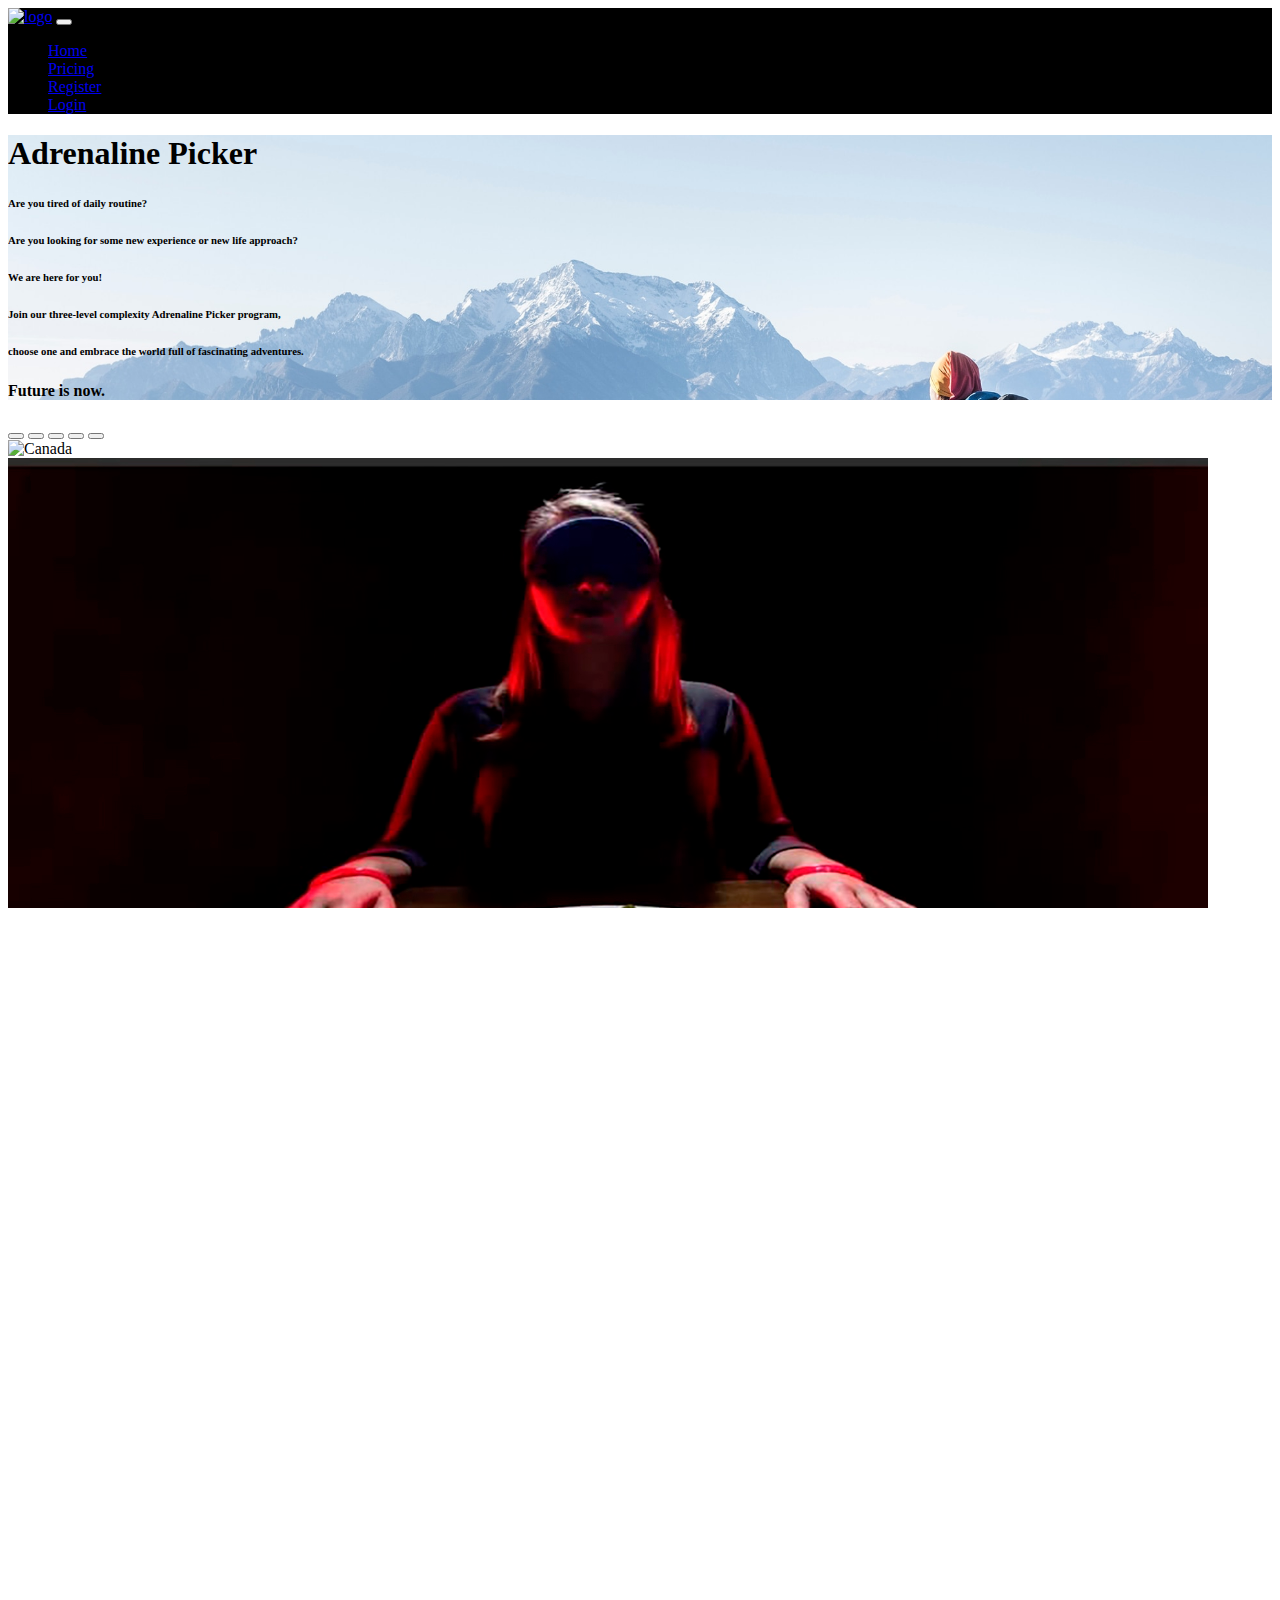
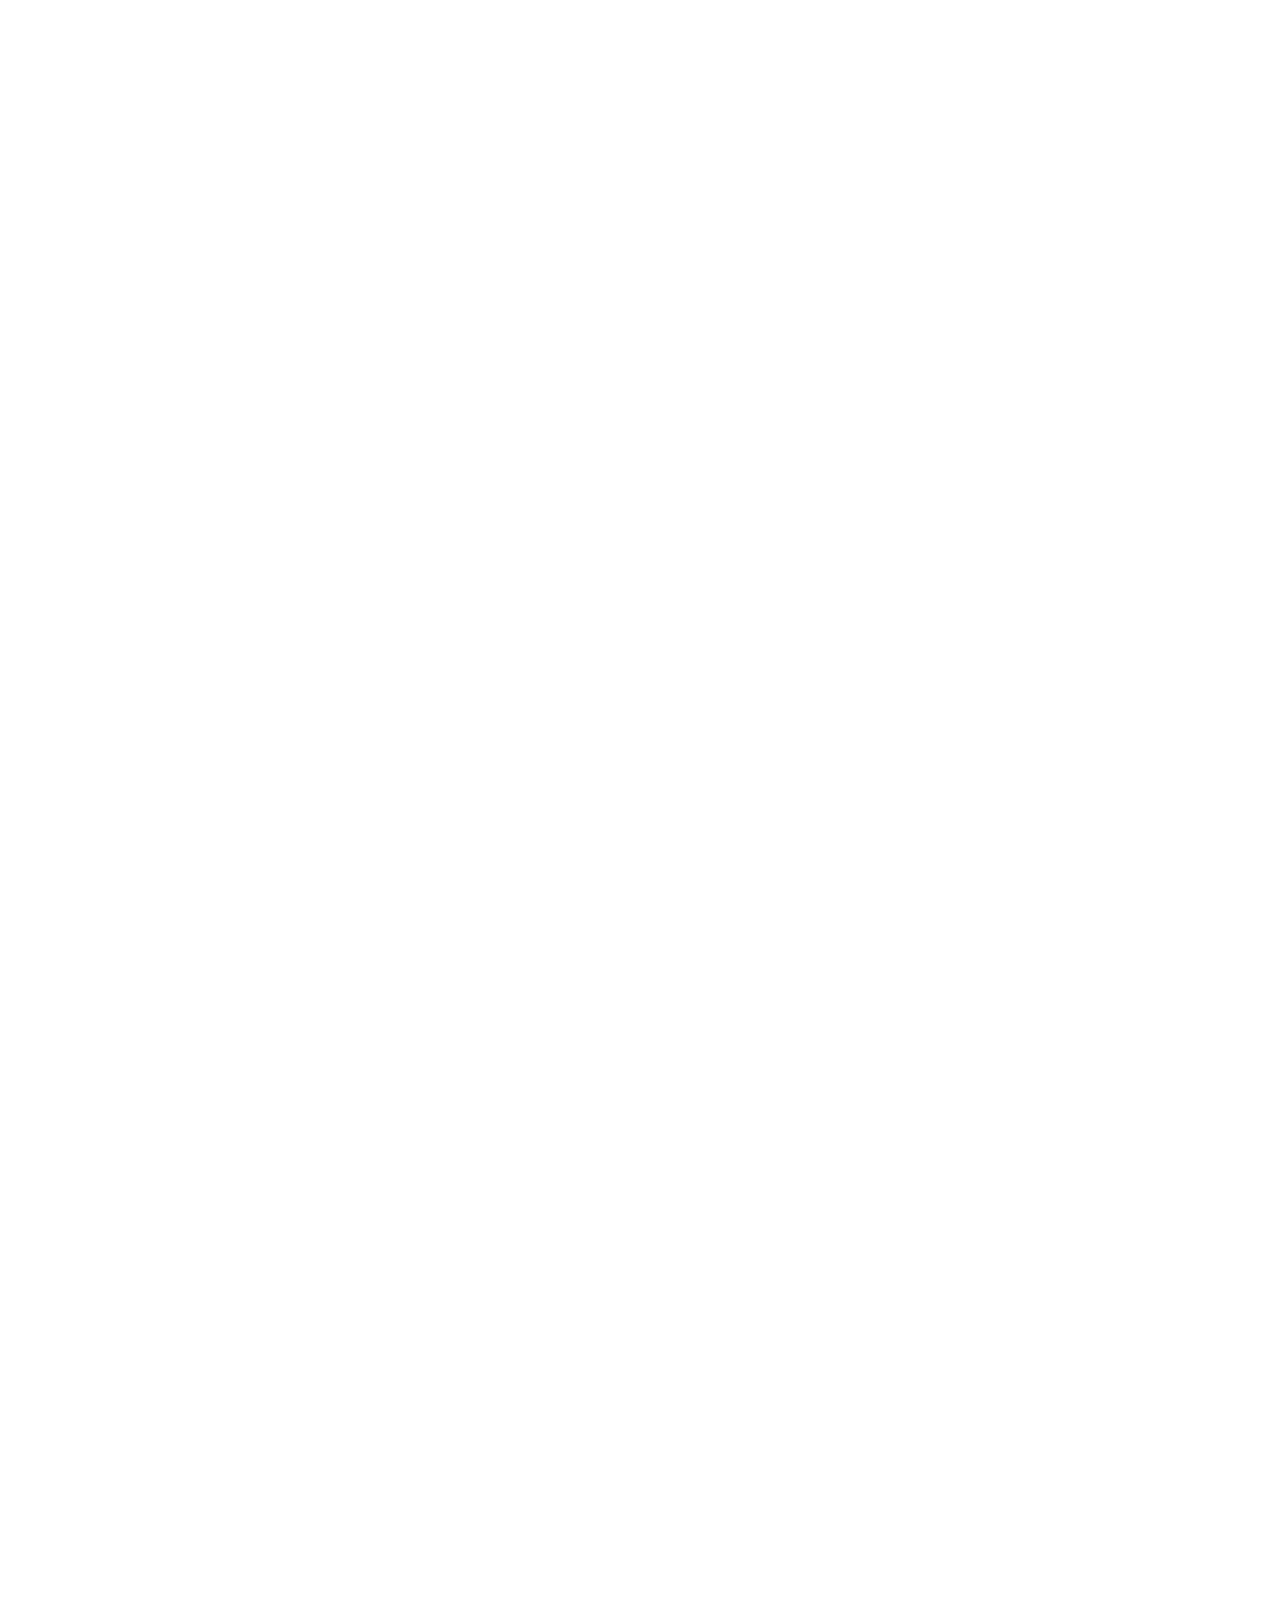
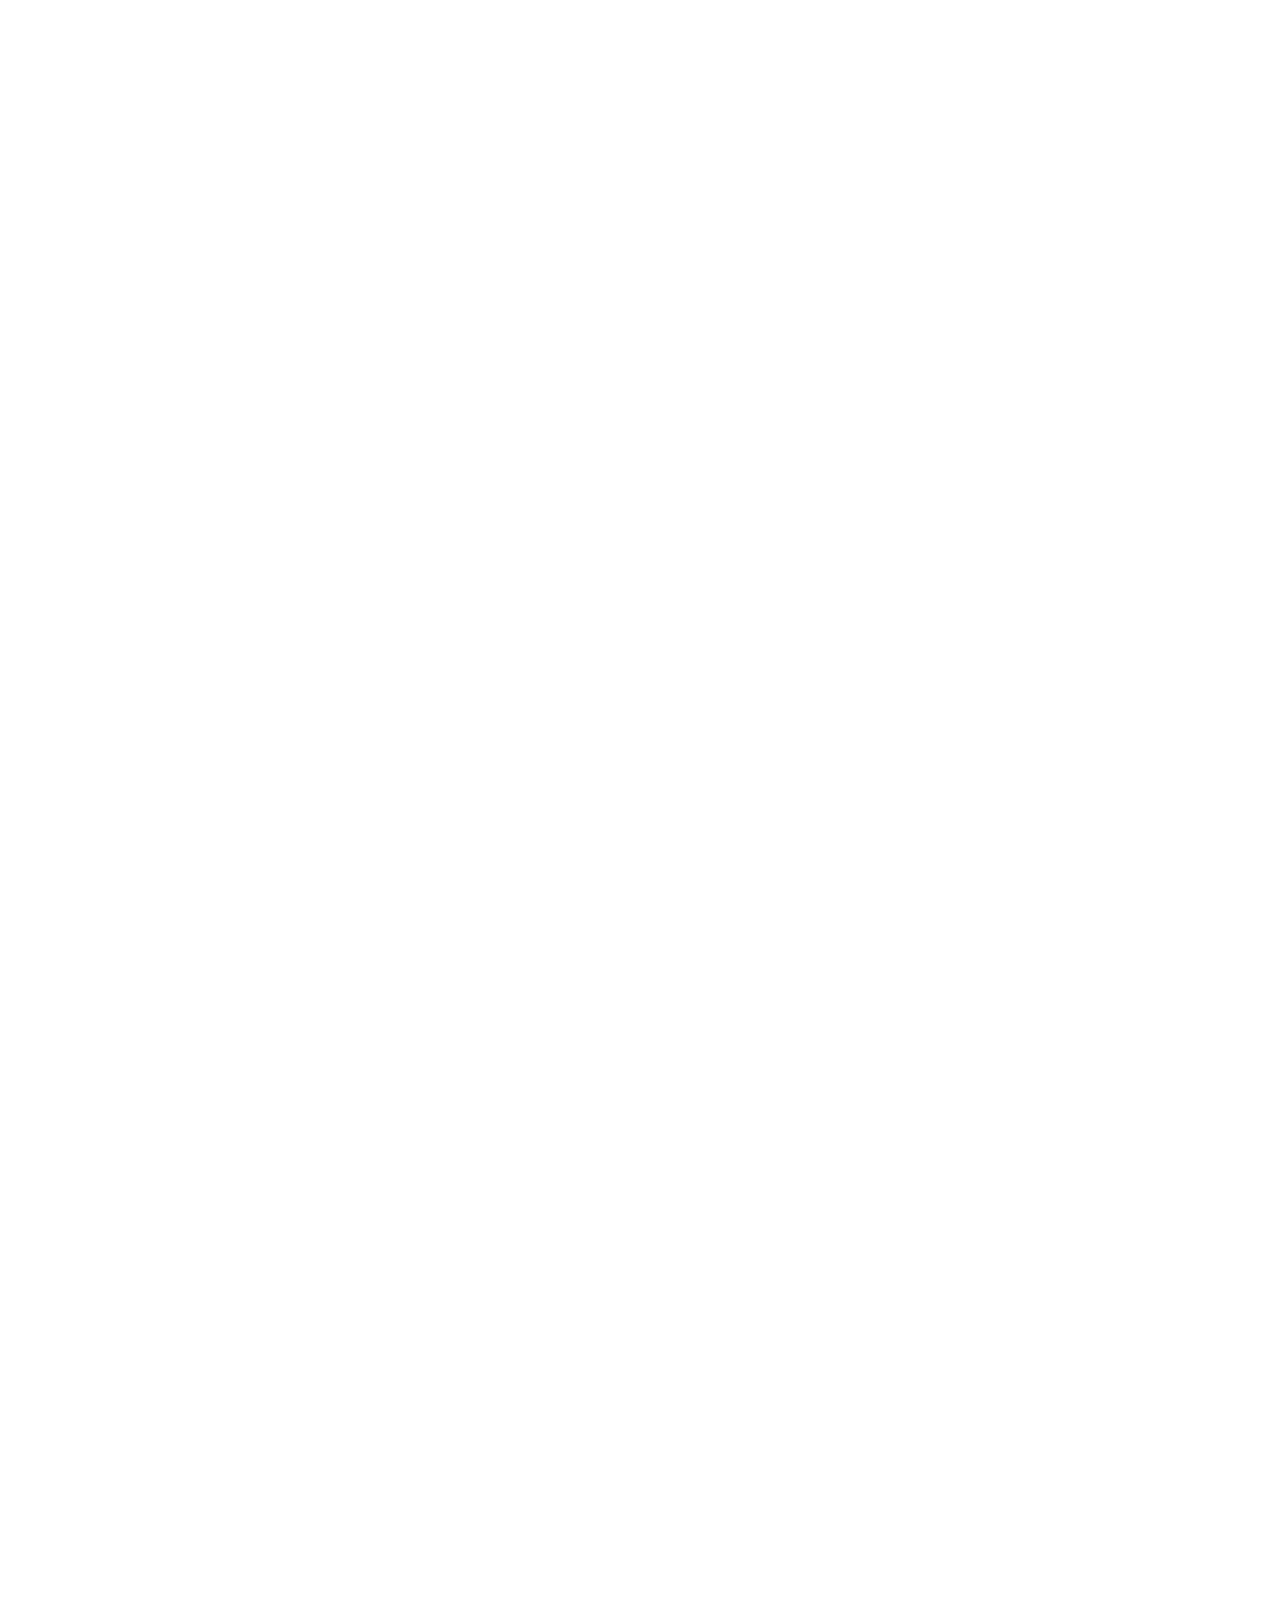
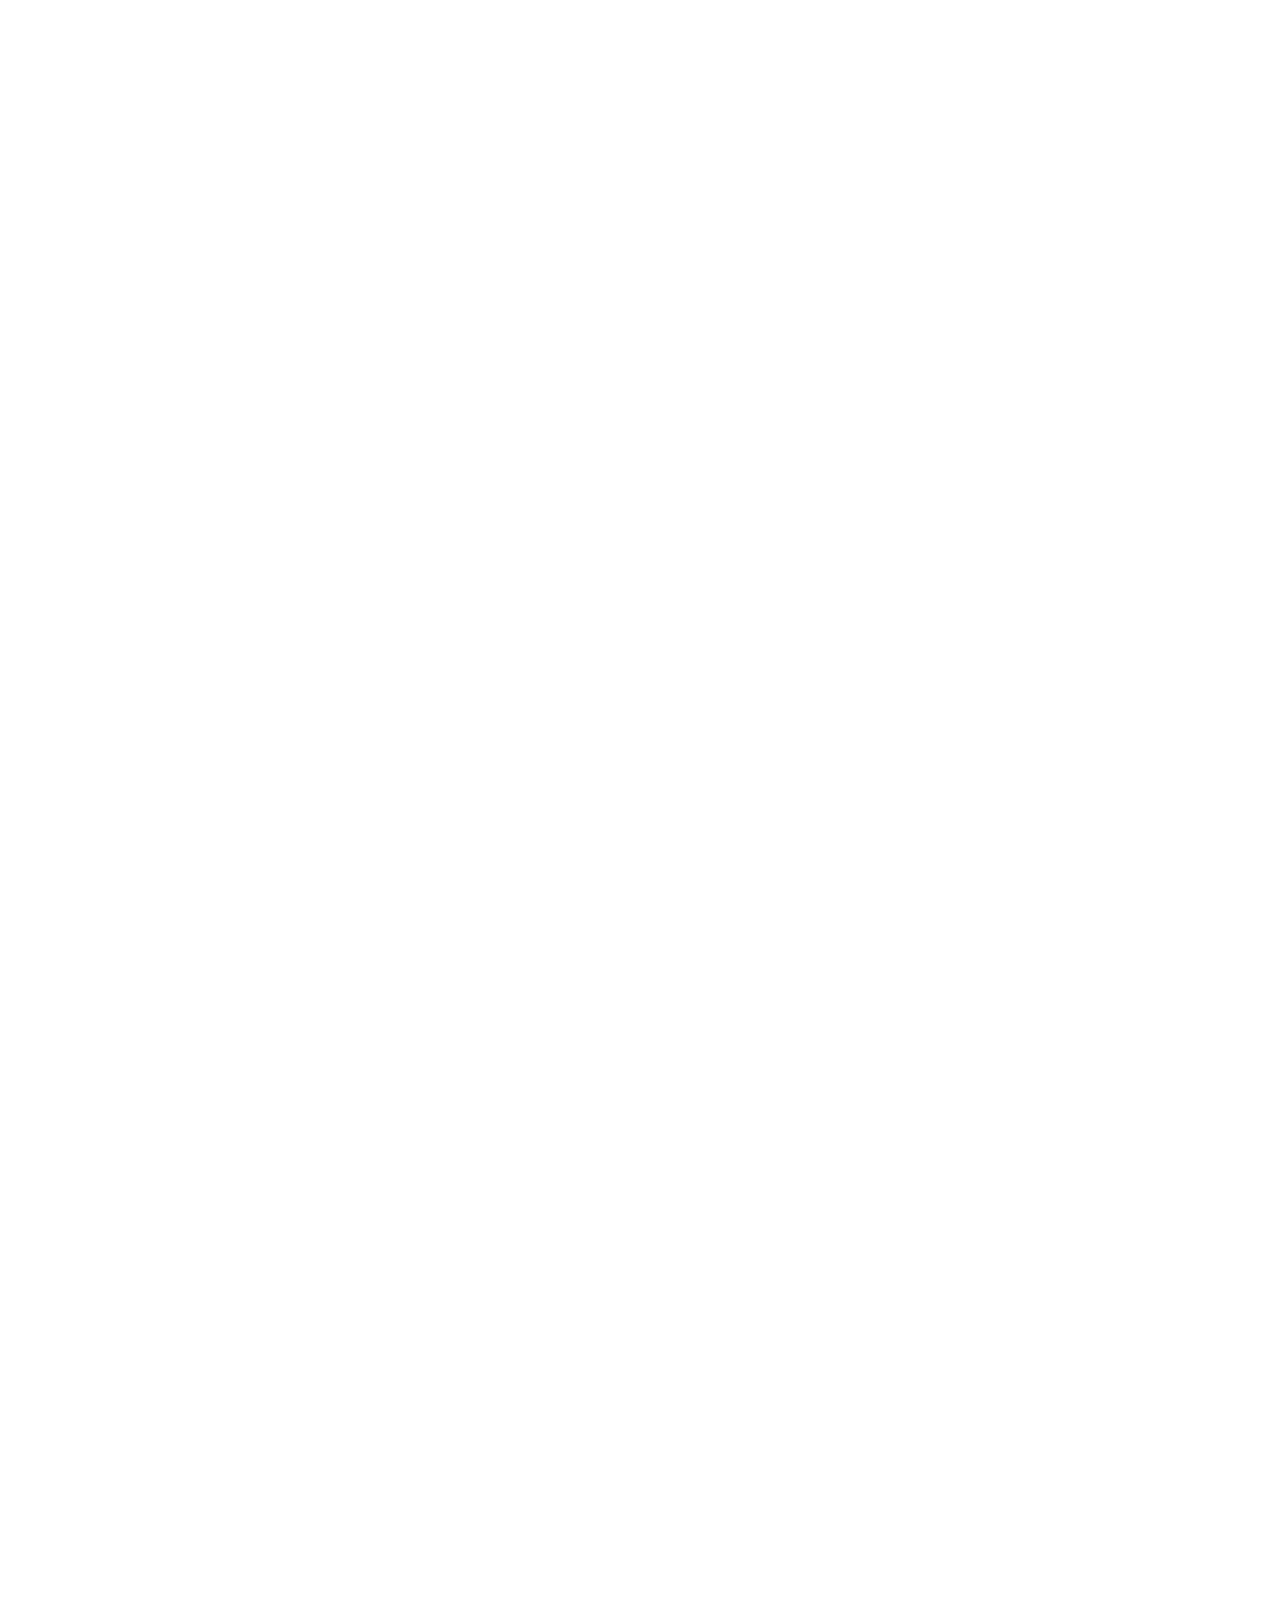
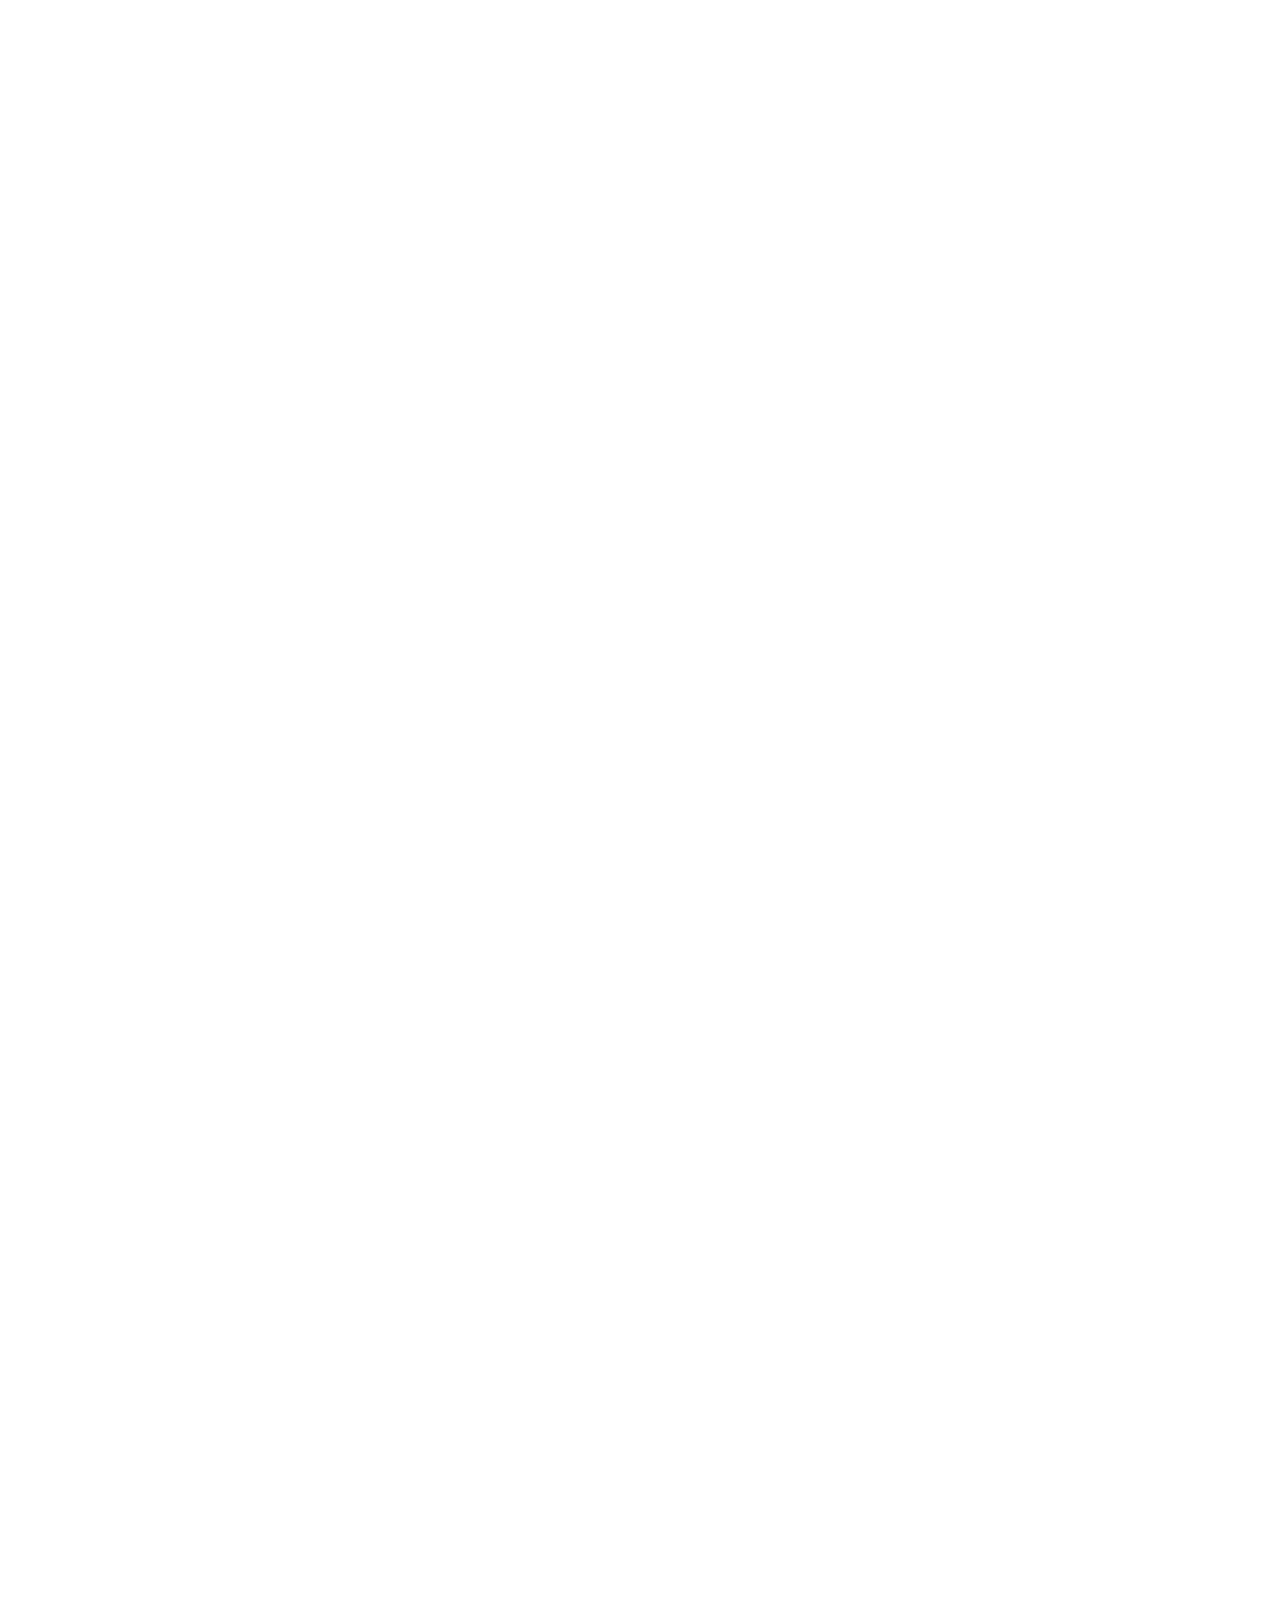
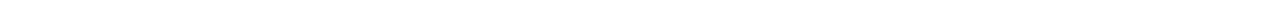
==== index.html @ 7a0674e9 "top text upgrade" ====
<!DOCTYPE html>
<html lang="en">

<head>
    <meta charset="UTF-8">
    <meta http-equiv="X-UA-Compatible" content="IE=edge">
    <meta name="viewport" content="width=device-width, initial-scale=1.0">
    <title>Home</title>
    <link href="https://cdn.jsdelivr.net/npm/bootstrap@5.0.0-beta3/dist/css/bootstrap.min.css" rel="stylesheet"
        integrity="sha384-eOJMYsd53ii+scO/bJGFsiCZc+5NDVN2yr8+0RDqr0Ql0h+rP48ckxlpbzKgwra6" crossorigin="anonymous">
    <link rel="stylesheet" href="./css/style.css">

</head>

<body>
    <div class="container-fluid d-flex flex-column min-vh-100">
        <div class="row logo-row">
            <nav class="navbar navbar-expand-lg navbar-dark py-0">
                <div class="container-fluid">
                    <a class="navbar-brand" href="./index.html"><img
                            src="./Images/logo/logo-mountain-adventure-black.jpg" alt="logo" width="210"
                            class="d-inline-block align-text-top"></a>
                    <button class="navbar-toggler ms-auto" type="button" data-bs-toggle="collapse"
                        data-bs-target="#navbarTogglerDemo02" aria-controls="navbarTogglerDemo02" aria-expanded="false"
                        aria-label="Toggle navigation">
                        <span class="navbar-toggler-icon"></span>
                    </button>
                    <div class="collapse navbar-collapse" id="navbarTogglerDemo02">
                        <ul class="navbar-nav mb-2 mb-lg-0 ms-auto">
                            <li class="nav-item">
                                <a class="nav-link active" aria-current="page" href="./index.html">Home</a>
                            </li>
                            <li class="nav-item">
                                <a class="nav-link" href="./pricing.html">Pricing</a>
                            </li>
                            <li class="nav-item">
                                <a class="nav-link" href="./register.html">Register</a>
                            </li>
                            <li class="nav-item">
                                <a class="nav-link" href="./login.html">Login</a>
                            </li>
                        </ul>
                    </div>
                </div>
            </nav>
        </div>
        <header
            class="top-image-container d-flex display-column min-vh-100 align-items-center justify-content-center text-center m-5">
            <div class="col lh-lg">
                <h1>Adrenaline Picker</h1>
                
                <h6 class="fs-5">Are you tired of daily routine? </h6>
                <h6 class="fs-5">Are you looking for some new experience or new life approach?</h6>  
                    <h6 class="fs-5">We are here for you!</h6>
                </h6>
                <h6 class="fs-5">Join our three-level complexity Adrenaline Picker program, </h6>
                   <h6 class="fs-5"> choose one and embrace the world full of
                    fascinating adventures.</h6>

                <h4 class="fs-3">Future is now.</h4>
            </div>
        </header>

        <div
            class="row all-carousels-row mx-sm-0 mx-md-3 mx-lg-5 mx-xl-5 px-sm-0 px-md-3 px-lg-5 px-xl-5 d-flex justify-content-center">
            <div class="col-xxl-9 col-xl-9 col-lg-9 col-md-12 col-sm-12">
                <div class="card mt-5 p-0 carousel-1-and-description-card">
                    <div id="carouselExampleIndicators" class="carousel slide card-img-top" data-bs-ride="carousel">
                        <div class="carousel-indicators">
                            <button type="button" data-bs-target="#carouselExampleIndicators" data-bs-slide-to="0"
                                class="active" aria-current="true" aria-label="Slide 1"></button>
                            <button type="button" data-bs-target="#carouselExampleIndicators" data-bs-slide-to="1"
                                aria-label="Slide 2"></button>
                            <button type="button" data-bs-target="#carouselExampleIndicators" data-bs-slide-to="2"
                                aria-label="Slide 3"></button>
                            <button type="button" data-bs-target="#carouselExampleIndicators" data-bs-slide-to="3"
                                aria-label="Slide 4"></button>
                            <button type="button" data-bs-target="#carouselExampleIndicators" data-bs-slide-to="4"
                                aria-label="Slide 5"></button>
                        </div>
                        <div class="carousel-inner">
                            <div class="carousel-item active">
                                <img src="./Images/low_adrenaline_adventure/gYnm1l.jpg" class="d-block w-100"
                                    alt="Canada">
                            </div>
                            <div class="carousel-item">
                                <img src="./images/low_adrenaline_adventure/u3.jpg" class="d-block w-100" alt="Oceania">
                            </div>
                            <div class="carousel-item">
                                <img src="./images/low_adrenaline_adventure/2521984197.jpg" class="d-block w-100"
                                    alt="Oceania">
                            </div>
                            <div class="carousel-item">
                                <img src="./images/low_adrenaline_adventure/136.jpg" class="d-block w-100"
                                    alt="Switzerland">
                            </div>
                            <div class="carousel-item">
                                <img src="./Images/low_adrenaline_adventure/scorpio.jpg" class="d-block w-100"
                                    alt="Switzerland">
                            </div>
                        </div>
                        <button class="carousel-control-prev" type="button" data-bs-target="#carouselExampleIndicators"
                            data-bs-slide="prev">
                            <span class="carousel-control-prev-icon" aria-hidden="true"></span>
                            <span class="visually-hidden">Previous</span>
                        </button>
                        <button class="carousel-control-next" type="button" data-bs-target="#carouselExampleIndicators"
                            data-bs-slide="next">
                            <span class="carousel-control-next-icon" aria-hidden="true"></span>
                            <span class="visually-hidden">Next</span>
                        </button>
                    </div>
                    <div class="card-body">
                        <h5 class="card-title">Card title</h5>
                        <p class="card-text">This is a wider card with supporting text below as a natural lead-in to
                            additional
                            content. This content is a little bit longer.</p>
                        <a href="./pricing.html" class="btn btn-primary">Price</a>
                    </div>
                </div>
                <div class="card mt-5 p-0 carousel-2-and-description-card">
                    <div id="carouselExampleIndicators2" class="carousel slide card-img-top" data-bs-ride="carousel2">
                        <div class="carousel-indicators">
                            <button type="button" data-bs-target="#carouselExampleIndicators" data-bs-slide-to="0"
                                class="active" aria-current="true" aria-label="Slide 1"></button>
                            <button type="button" data-bs-target="#carouselExampleIndicators" data-bs-slide-to="1"
                                aria-label="Slide 2"></button>
                            <button type="button" data-bs-target="#carouselExampleIndicators" data-bs-slide-to="2"
                                aria-label="Slide 3"></button>
                        </div>
                        <div class="carousel-inner">
                            <div class="carousel-item active">
                                <img src="./images/medium_adventure/3ZT0dn.jpg" class="d-block w-100" alt="Canada">
                            </div>
                            <div class="carousel-item">
                                <img src="./images/medium_adventure/1535386447article_img.jpg" class="d-block w-100"
                                    alt="Oceania">
                            </div>
                            <div class="carousel-item">
                                <img src="./images/medium_adventure/e77cc9e9-4f19db24df92ac01fb9e47786a2af831.jpg"
                                    class="d-block w-100" alt="Switzerland">
                            </div>
                        </div>
                        <button class="carousel-control-prev" type="button" data-bs-target="#carouselExampleIndicators2"
                            data-bs-slide="prev">
                            <span class="carousel-control-prev-icon" aria-hidden="true"></span>
                            <span class="visually-hidden">Previous</span>
                        </button>
                        <button class="carousel-control-next" type="button" data-bs-target="#carouselExampleIndicators2"
                            data-bs-slide="next">
                            <span class="carousel-control-next-icon" aria-hidden="true"></span>
                            <span class="visually-hidden">Next</span>
                        </button>
                    </div>
                    <div class="card-body">
                        <h5 class="card-title">Card title</h5>
                        <p class="card-text">This is a wider card with supporting text below as a natural lead-in to
                            additional
                            content. This content is a little bit longer.</p>
                        <a href="./pricing.html" class="btn btn-primary">Price</a>
                    </div>
                </div>
                <div class="card mt-5 p-0 carousel-3-and-description-card">
                    <div id="carouselExampleIndicators3" class="carousel slide card-img-top" data-bs-ride="carousel3">
                        <div class="carousel-indicators">
                            <button type="button" data-bs-target="#carouselExampleIndicators" data-bs-slide-to="0"
                                class="active" aria-current="true" aria-label="Slide 1"></button>
                            <button type="button" data-bs-target="#carouselExampleIndicators" data-bs-slide-to="1"
                                aria-label="Slide 2"></button>
                            <button type="button" data-bs-target="#carouselExampleIndicators" data-bs-slide-to="2"
                                aria-label="Slide 3"></button>
                            <button type="button" data-bs-target="#carouselExampleIndicators" data-bs-slide-to="3"
                                aria-label="Slide 4"></button>
                            <button type="button" data-bs-target="#carouselExampleIndicators" data-bs-slide-to="4"
                                aria-label="Slide 5"></button>
                        </div>
                        <div class="carousel-inner">
                            <div class="carousel-item active">
                                <img src="./images/extreme_adventure/maxresdefault.jpg" class="d-block w-100"
                                    alt="Canada">
                            </div>
                            <div class="carousel-item">
                                <img src="./images/extreme_adventure/96.jpg" class="d-block w-100" alt="Oceania">
                            </div>
                            <div class="carousel-item">
                                <img src="./images/extreme_adventure/swimming-with-sharks_3-1024x576.jpg"
                                    class="d-block w-100" alt="Switzerland">
                            </div>
                            <div class="carousel-item">
                                <img src="./images/extreme_adventure/i287104489239967221._szw1280h1280_.jpg"
                                    class="d-block w-100" alt="Switzerland">
                            </div>
                            <div class="carousel-item">
                                <img src="./images/extreme_adventure/171813.jpg" class="d-block w-100"
                                    alt="Switzerland">
                            </div>
                        </div>
                        <button class="carousel-control-prev" type="button" data-bs-target="#carouselExampleIndicators3"
                            data-bs-slide="prev">
                            <span class="carousel-control-prev-icon" aria-hidden="true"></span>
                            <span class="visually-hidden">Previous</span>
                        </button>
                        <button class="carousel-control-next" type="button" data-bs-target="#carouselExampleIndicators3"
                            data-bs-slide="next">
                            <span class="carousel-control-next-icon" aria-hidden="true"></span>
                            <span class="visually-hidden">Next</span>
                        </button>
                    </div>
                    <div class="card-body">
                        <h5 class="card-title">Card title</h5>
                        <p class="card-text">This is a wider card with supporting text below as a natural lead-in to
                            additional
                            content. This content is a little bit longer.</p>
                        <a href="./pricing.html" class="btn btn-primary">Price</a>
                    </div>
                </div>
            </div>
        </div>
    </div>

    <div class="row footer-row mt-5">
        <div class="footer-text my-3 text-center">
            <h5>Contacts</h5>
            <p>info@adrenalinepicker.com</p>
            <p>+371 22000009</p>
            <p>Rīgas street 5, Rīga, Latvia</p>
            <p>© 2021 Copyright: Adventure Corp. All rights reserved.</p>
        </div>
    </div>
    <script src="https://cdn.jsdelivr.net/npm/bootstrap@5.0.0-beta3/dist/js/bootstrap.bundle.min.js"
        integrity="sha384-JEW9xMcG8R+pH31jmWH6WWP0WintQrMb4s7ZOdauHnUtxwoG2vI5DkLtS3qm9Ekf"
        crossorigin="anonymous"></script>
</body>

</html>
---- css/style.css ----
html, body {
    overflow-x: hidden;
    height: 100%;
}

.navbar {
    background-color: black;
}

.top-image-container {
    background-image: url(../images/logo/solo-travel-iStock-904084674.jpg);
    background-size: cover;
}

.footer-row {
    background-color: black;
}

.footer-text {
    color: white;
}

.footer-text p {
    margin: 0;
}

.card-body-first-row {
    background-image: linear-gradient(rgba(255, 245, 245, 0.918), rgba(165, 190, 166, 0.74));
    background-repeat: no-repeat;
    background-size: cover;
}

.card-body-second-row {
    background-image: linear-gradient(rgba(255, 245, 245, 0.918), rgba(165, 167, 190, 0.74));
    background-repeat: no-repeat;
    background-size: cover;
}

.card-body-third-row {
    background-image: linear-gradient(rgba(255, 245, 245, 0.918), rgba(190, 165, 165, 0.74));
    background-repeat: no-repeat;
    background-size: cover;
}

.register-middle-content {
    background-image: linear-gradient(rgba(255, 245, 245, 0.918), rgba(99, 85, 85, 0.247)), url("../Images/extreme_adventure/swimming-with-sharks_3-1024x576.jpg");
    background-repeat: no-repeat;
    background-size: cover;
}

.sea {
    background-image: url("../images/logo/login-background.jpg");
    background-repeat: no-repeat;
    background-size: cover;
    /* display: flex;
    align-items: center;
    justify-content: center; */
}

form .error {
    color: #ff0000;
}

.form-signin {
    width: 100%;
    padding: 15px;
    margin: auto;
}

.form-signin .checkbox {
    font-weight: 400;
}

.form-signin .form-floating:focus-within {
    z-index: 2;
}

.form-signin input[type="email"] {
    margin-bottom: -1px;
    border-bottom-right-radius: 0;
    border-bottom-left-radius: 0;
}

.form-signin input[type="password"] {
    margin-bottom: 10px;
    border-top-left-radius: 0;
    border-top-right-radius: 0;
}

.sea {
    background-image: linear-gradient(rgba(255, 245, 0.918), rgba(99, 85, 85, 0.247) url("../images/logo/login-background.jpg"));
    background-repeat: no-repeat;
    background-size: cover;
}
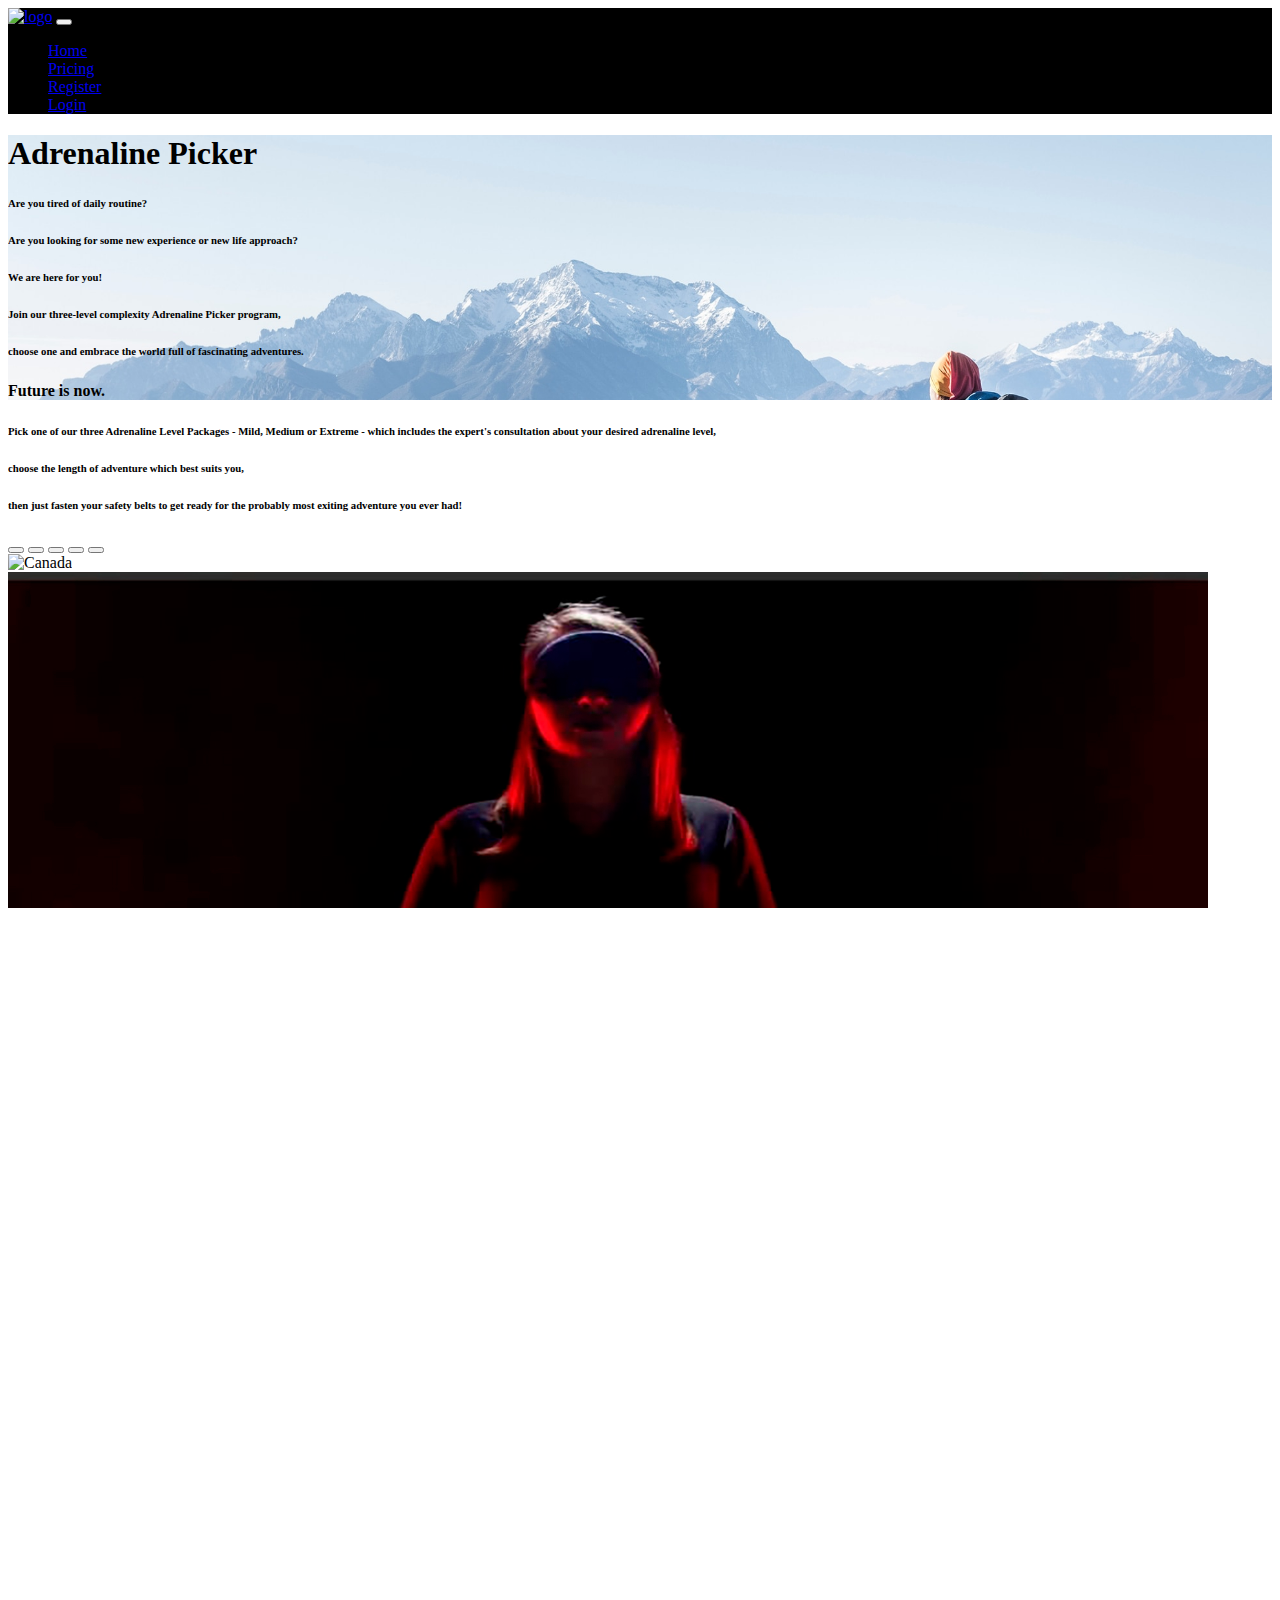
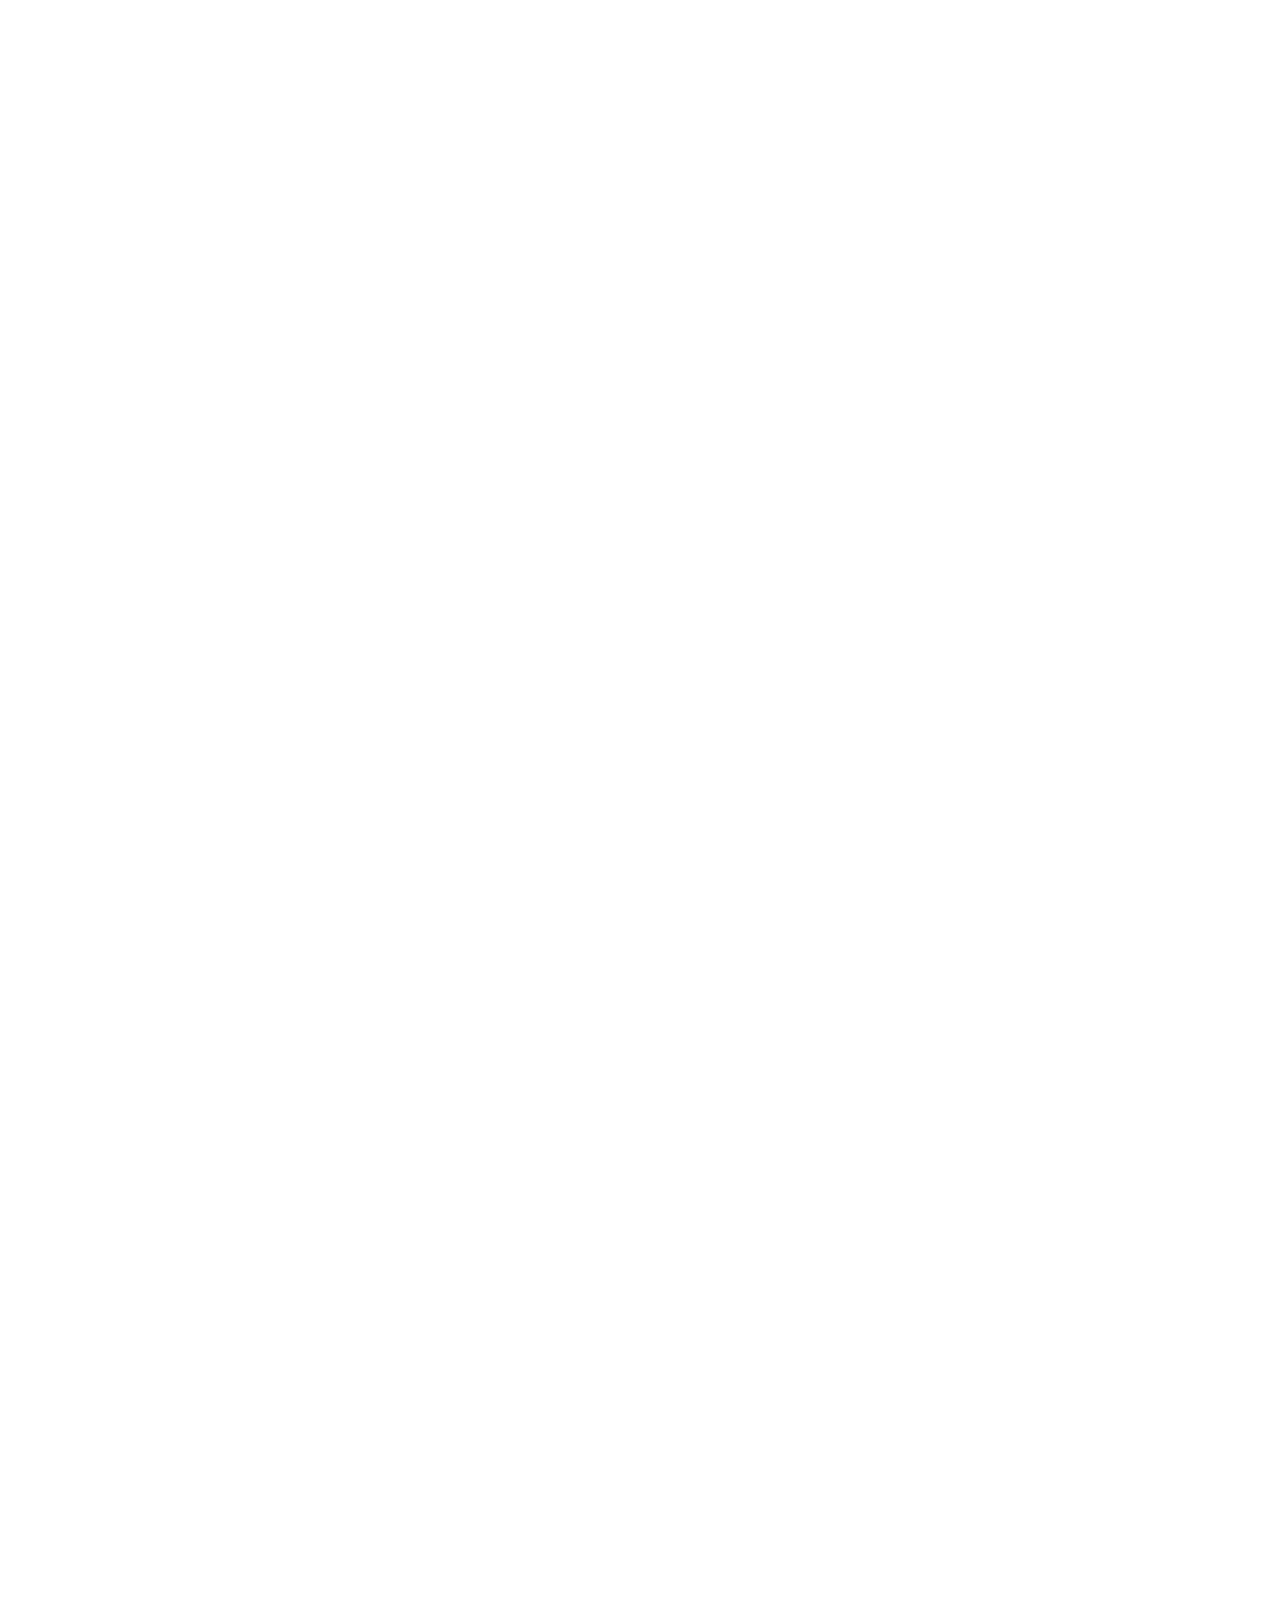
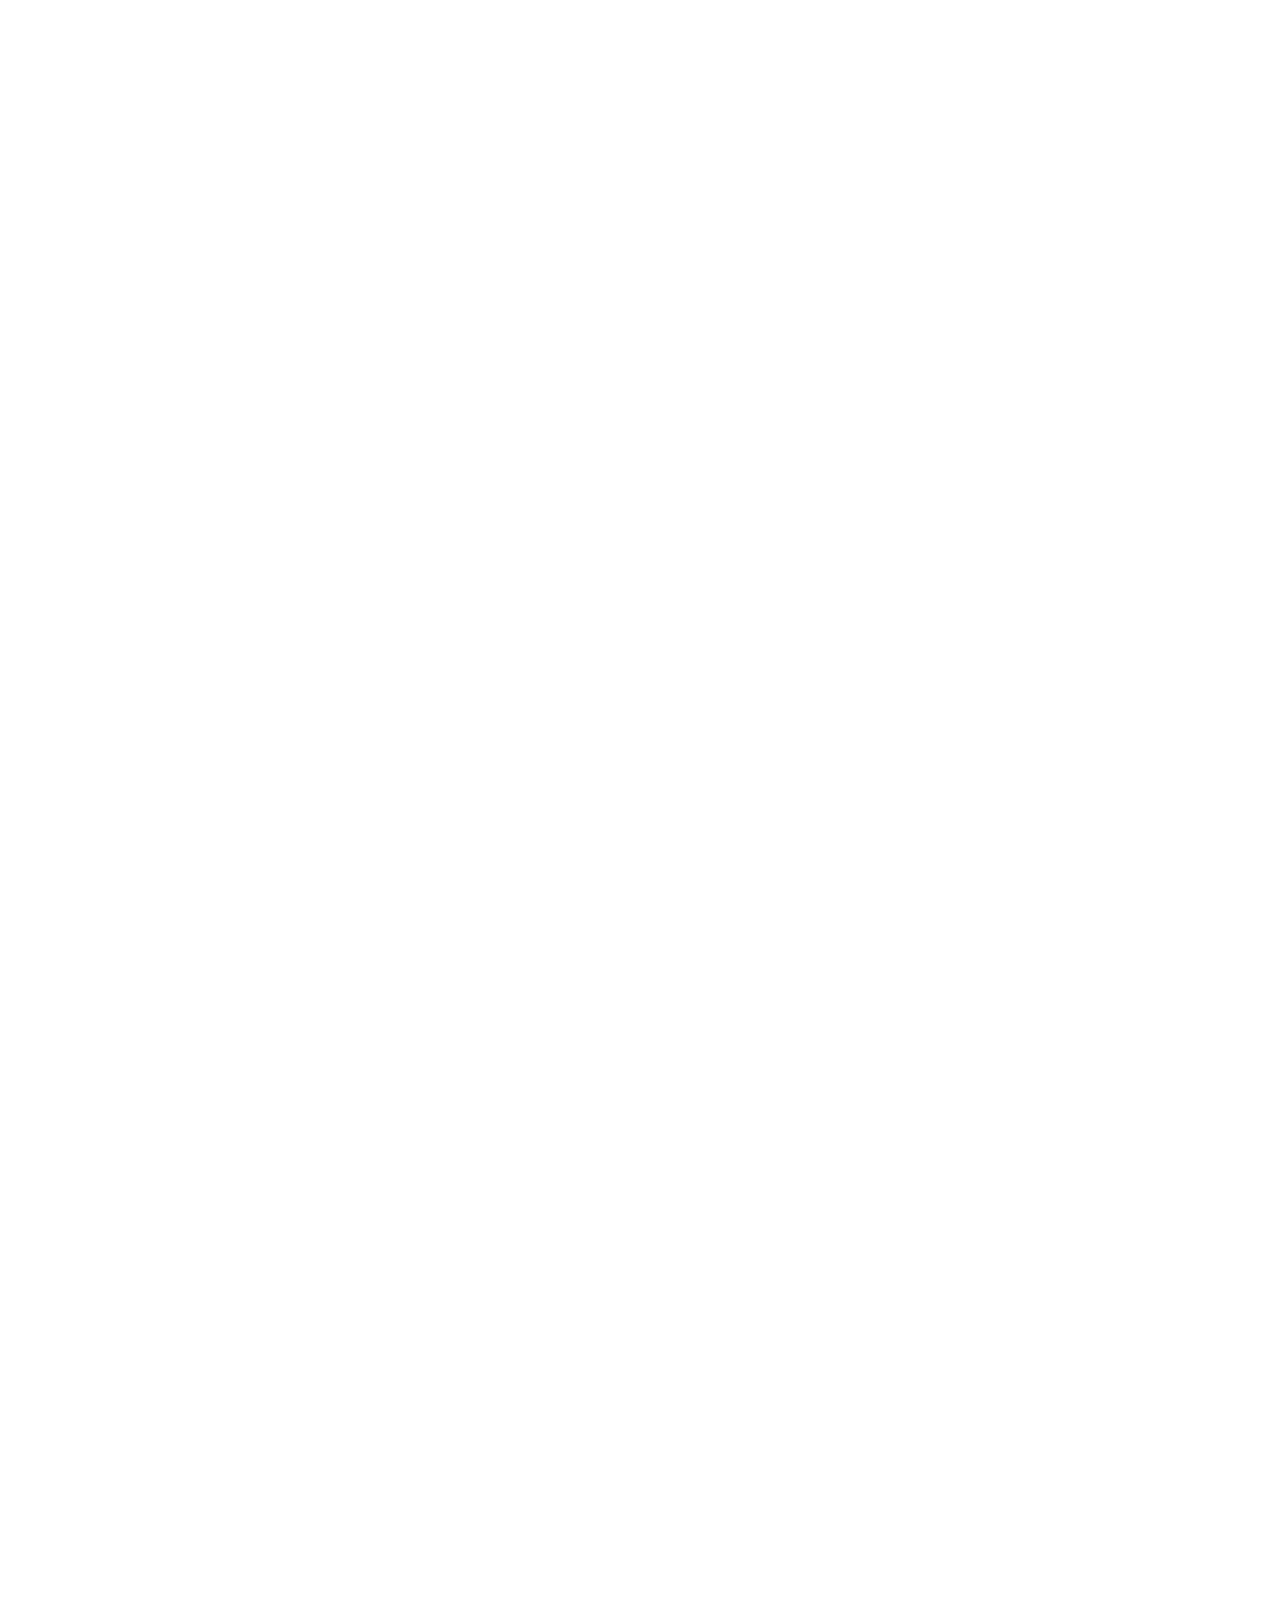
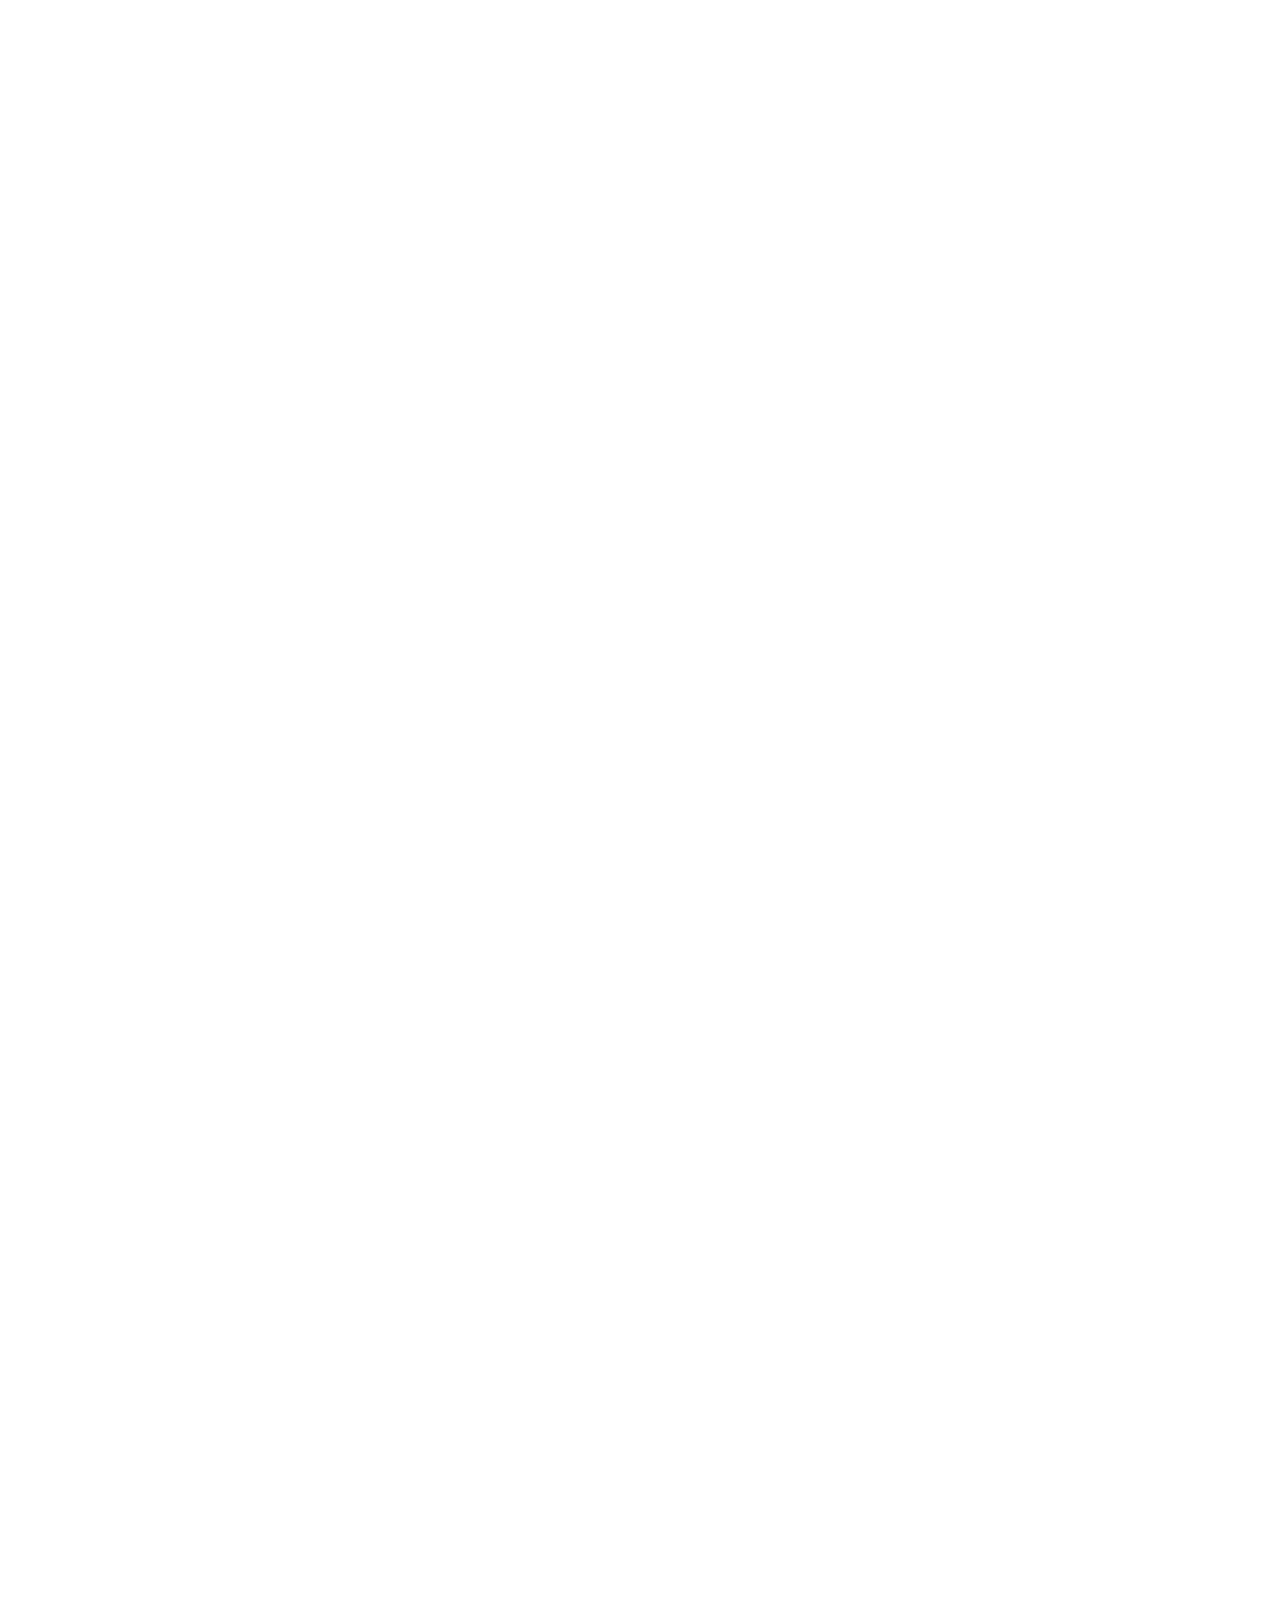
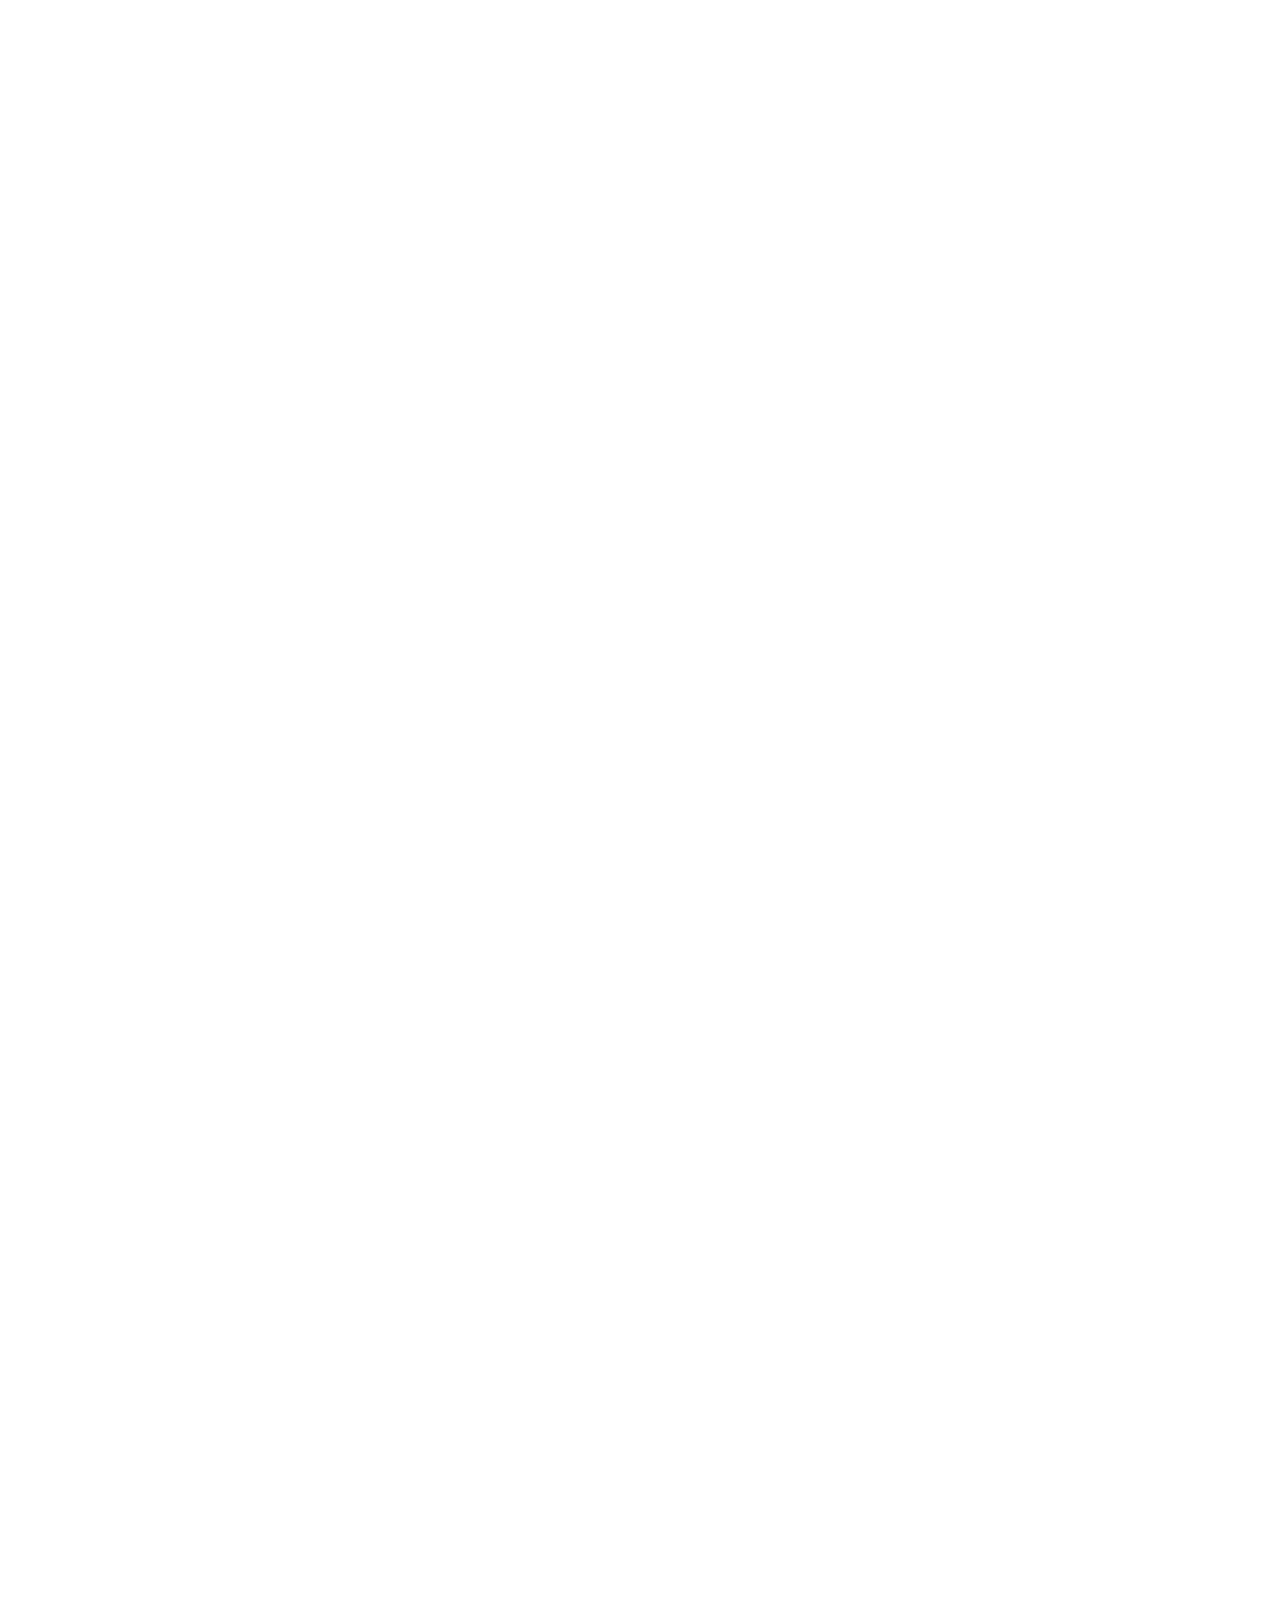
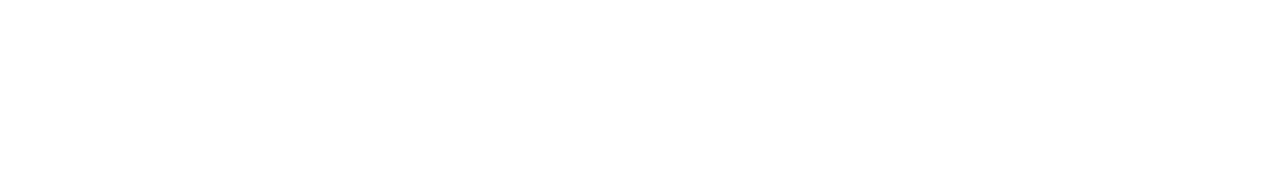
==== commit d955f311: "add style and text for carousels" ====
--- a/index.html
+++ b/index.html
@@ -13,7 +13,7 @@
 </head>
 
 <body>
-    <div class="container-fluid d-flex flex-column min-vh-100">
+    <div class="container-fluid d-flex flex-column min-vh-100 p-0">
         <div class="row logo-row">
             <nav class="navbar navbar-expand-lg navbar-dark py-0">
                 <div class="container-fluid">
@@ -45,25 +45,30 @@
             </nav>
         </div>
         <header
-            class="top-image-container d-flex display-column min-vh-100 align-items-center justify-content-center text-center m-5">
+            class="top-image-container d-flex display-column min-vh-100 align-items-center justify-content-center text-center mx-sm-0 mx-md-0 mx-lg-5 mx-xl-5 mt-sm-0 mt-md-0 mt-lg-5 p-0">
             <div class="col lh-lg">
                 <h1>Adrenaline Picker</h1>
-                
                 <h6 class="fs-5">Are you tired of daily routine? </h6>
-                <h6 class="fs-5">Are you looking for some new experience or new life approach?</h6>  
-                    <h6 class="fs-5">We are here for you!</h6>
+                <h6 class="fs-5">Are you looking for some new experience or new life approach?</h6>
+                <h6 class="fs-5">We are here for you!</h6>
                 </h6>
                 <h6 class="fs-5">Join our three-level complexity Adrenaline Picker program, </h6>
-                   <h6 class="fs-5"> choose one and embrace the world full of
+                <h6 class="fs-5"> choose one and embrace the world full of
                     fascinating adventures.</h6>
-
                 <h4 class="fs-3">Future is now.</h4>
             </div>
         </header>
-
+        <div class="display-column align-items-center justify-content-center text-center mx-sm-0 mx-md-0 mx-lg-5 mx-xl-3 mt-sm-0 mt-md-0 mt-lg-4">
+            <h6> 
+                Pick one of our three Adrenaline Level Packages - Mild, Medium or Extreme - which includes the expert's consultation
+                about your desired adrenaline level, </h6>
+                <h6> choose the length of adventure which best suits you, </h6>
+                <h6> then just fasten your safety belts to get ready for the probably most exiting adventure you ever had!
+            </h6>
+        </div>
         <div
-            class="row all-carousels-row mx-sm-0 mx-md-3 mx-lg-5 mx-xl-5 px-sm-0 px-md-3 px-lg-5 px-xl-5 d-flex justify-content-center">
-            <div class="col-xxl-9 col-xl-9 col-lg-9 col-md-12 col-sm-12">
+            class="row all-carousels-row mx-sm-0 mx-md-3 mx-lg-5 mx-xl-5 px-sm-3 px-md-3 px-lg-5 px-xl-5 d-flex justify-content-center">
+            <div class="col-xxl-9 col-xl-9 col-lg-9 col-md-12 col-sm-12 p-4">
                 <div class="card mt-5 p-0 carousel-1-and-description-card">
                     <div id="carouselExampleIndicators" class="carousel slide card-img-top" data-bs-ride="carousel">
                         <div class="carousel-indicators">
@@ -110,12 +115,14 @@
                             <span class="visually-hidden">Next</span>
                         </button>
                     </div>
-                    <div class="card-body">
-                        <h5 class="card-title">Card title</h5>
-                        <p class="card-text">This is a wider card with supporting text below as a natural lead-in to
-                            additional
-                            content. This content is a little bit longer.</p>
-                        <a href="./pricing.html" class="btn btn-primary">Price</a>
+                    <div class="card-body mild-carousel">
+                        <h5 class="card-title">Mild adventure</h5>
+                        <p class="card-text">
+                           Do you know how it feels to fly in the hot air baloon, with a deltaplane or a paraglider, 
+                           to dive deep into the beautiful underwater world and how amazing it can be? This and much 
+                           more is waiting for you in our Mild Adventure program!
+                        </p>
+                        <a href="./pricing.html" class="d-grid gap-2 btn btn-outline-success">Price</a>
                     </div>
                 </div>
                 <div class="card mt-5 p-0 carousel-2-and-description-card">
@@ -152,12 +159,15 @@
                             <span class="visually-hidden">Next</span>
                         </button>
                     </div>
-                    <div class="card-body">
-                        <h5 class="card-title">Card title</h5>
-                        <p class="card-text">This is a wider card with supporting text below as a natural lead-in to
-                            additional
-                            content. This content is a little bit longer.</p>
-                        <a href="./pricing.html" class="btn btn-primary">Price</a>
+                    <div class="card-body medium-carousel">
+                        <h5 class="card-title">Medium adventure</h5>
+                        <p class="card-text">
+                            If you're opened for some more adrenaline and feel ready for challenging yourself to dive even deeper 
+                            and fly even higher to feel even more excited about your growing ability to step out of your comfort zone,
+                            then this package is waiting exactly for you. 
+                            
+                        </p>
+                        <a href="./pricing.html" class="d-grid gap-2 btn btn-outline-primary">Price</a>
                     </div>
                 </div>
                 <div class="card mt-5 p-0 carousel-3-and-description-card">
@@ -206,12 +216,14 @@
                             <span class="visually-hidden">Next</span>
                         </button>
                     </div>
-                    <div class="card-body">
-                        <h5 class="card-title">Card title</h5>
-                        <p class="card-text">This is a wider card with supporting text below as a natural lead-in to
-                            additional
-                            content. This content is a little bit longer.</p>
-                        <a href="./pricing.html" class="btn btn-primary">Price</a>
+                    <div class="card-body extreme-carousel">
+                        <h5 class="card-title">Extreme adventure</h5>
+                        <p class="card-text">
+                            If your brave adventurer soul have already experienced lots of exciting, crazy things in your life but you still have a 
+                            wish for something more then this package is exactly the right choice for you.
+                            Let it surprise you.
+                        </p>
+                        <a href="./pricing.html" class="d-grid gap-2 btn btn-outline-dark">Price</a>
                     </div>
                 </div>
             </div>
--- a/css/style.css
+++ b/css/style.css
@@ -24,37 +24,46 @@
     margin: 0;
 }
 
-.card-body-first-row {
+.card-body-first-row, .mild-carousel {
     background-image: linear-gradient(rgba(255, 245, 245, 0.918), rgba(165, 190, 166, 0.74));
     background-repeat: no-repeat;
     background-size: cover;
 }
 
-.card-body-second-row {
+.card-body-second-row, .medium-carousel {
     background-image: linear-gradient(rgba(255, 245, 245, 0.918), rgba(165, 167, 190, 0.74));
     background-repeat: no-repeat;
     background-size: cover;
 }
 
-.card-body-third-row {
+.card-body-third-row, .extreme-carousel {
     background-image: linear-gradient(rgba(255, 245, 245, 0.918), rgba(190, 165, 165, 0.74));
     background-repeat: no-repeat;
     background-size: cover;
 }
 
 .register-middle-content {
-    background-image: linear-gradient(rgba(255, 245, 245, 0.918), rgba(99, 85, 85, 0.247)), url("../Images/extreme_adventure/swimming-with-sharks_3-1024x576.jpg");
+    background-image: url("../Images/extreme_adventure/swimming-with-sharks_3-1024x576.jpg");
     background-repeat: no-repeat;
     background-size: cover;
+}
+
+.register-container {
+    border-radius: 5px;
+    background-color: rgba(237, 243, 241, 0.7);
 }
 
 .sea {
     background-image: url("../images/logo/login-background.jpg");
     background-repeat: no-repeat;
     background-size: cover;
-    /* display: flex;
-    align-items: center;
-    justify-content: center; */
+}
+
+/* background around login form */
+
+.gradient-background {
+    border-radius: 5px;
+    background-color: rgba(237, 243, 241, 0.7);
 }
 
 form .error {
@@ -85,10 +94,4 @@
     margin-bottom: 10px;
     border-top-left-radius: 0;
     border-top-right-radius: 0;
-}
-
-.sea {
-    background-image: linear-gradient(rgba(255, 245, 0.918), rgba(99, 85, 85, 0.247) url("../images/logo/login-background.jpg"));
-    background-repeat: no-repeat;
-    background-size: cover;
 }